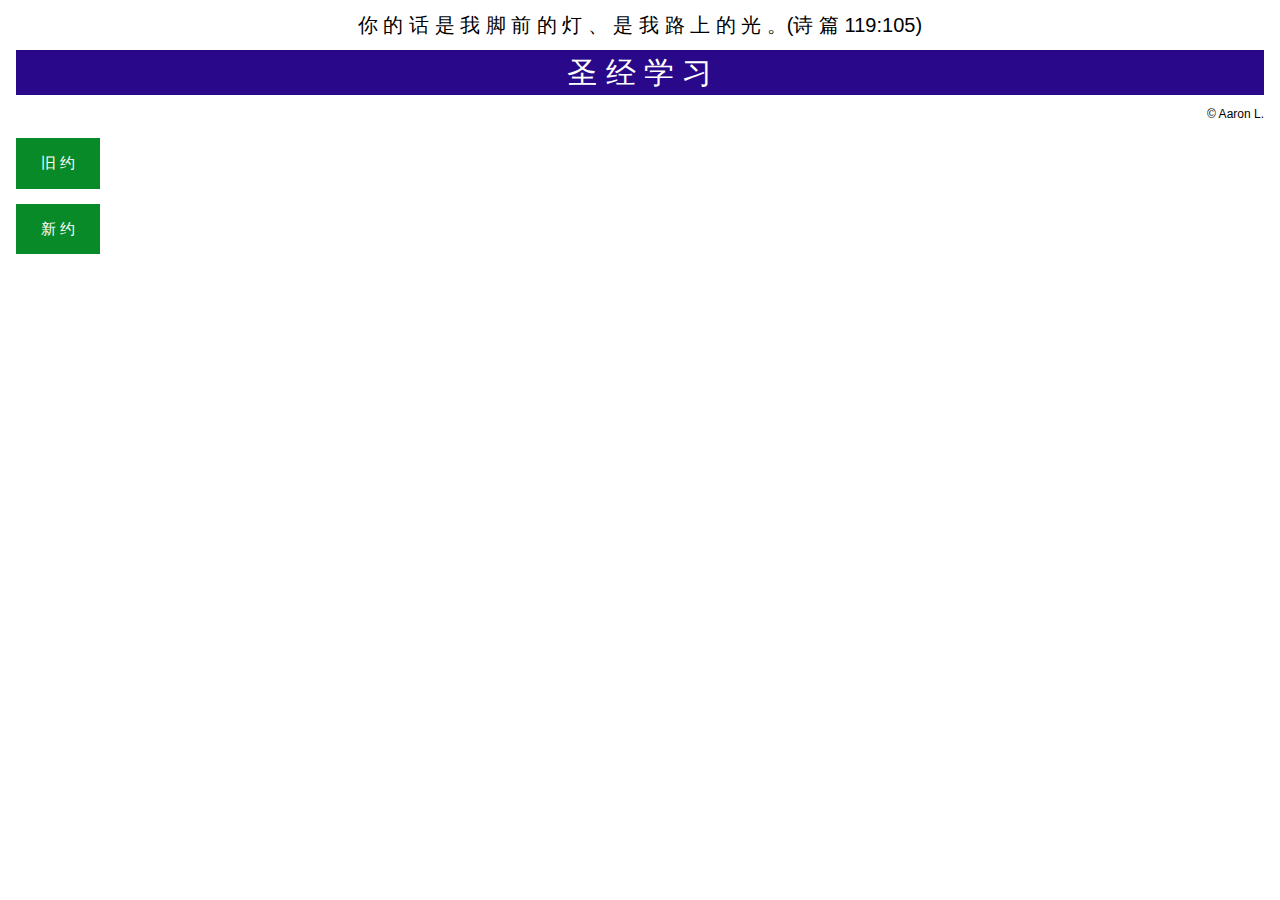
==== index.html @ cfdfdf71 "Create index.html" ====
<!DOCTYPE html>
<html>
<title>你的话是我脚前的灯、是我路上的光。(诗篇 119:105)</title>
<meta name="viewport" content="width=device-width, initial-scale=1" charset="utf-8">
<link rel="stylesheet" href="https://www.w3schools.com/w3css/4/w3.css">
<style>
.buttonforward, buttonforward:visited {
  background-color: #088A29;
  color: white;
  padding: 14px 25px;
  text-align: center;
  text-decoration: none;
  display: inline-block;
}
.buttonforward:hover, buttonforward:active {
  background-color: #B43104;
}
</style>

<body>

<div class="w3-container">
<h4 style="text-align: center;">你 的 话 是 我 脚 前 的 灯 、 是 我 路 上 的 光 。(诗 篇 119:105)</h4>

<h2 style="background-color: #29088A; color: white; text-align: center;">圣 经 学 习</h2>
	<div style="text-align: right; font-size:12px;">
	&copy; Aaron L.
	</div>
	<p><a href="ot.html" class="buttonforward">旧 约</a></p>
	<p><a href="nt.html" class="buttonforward">新 约</a></p>
</div>

</body>
</html>
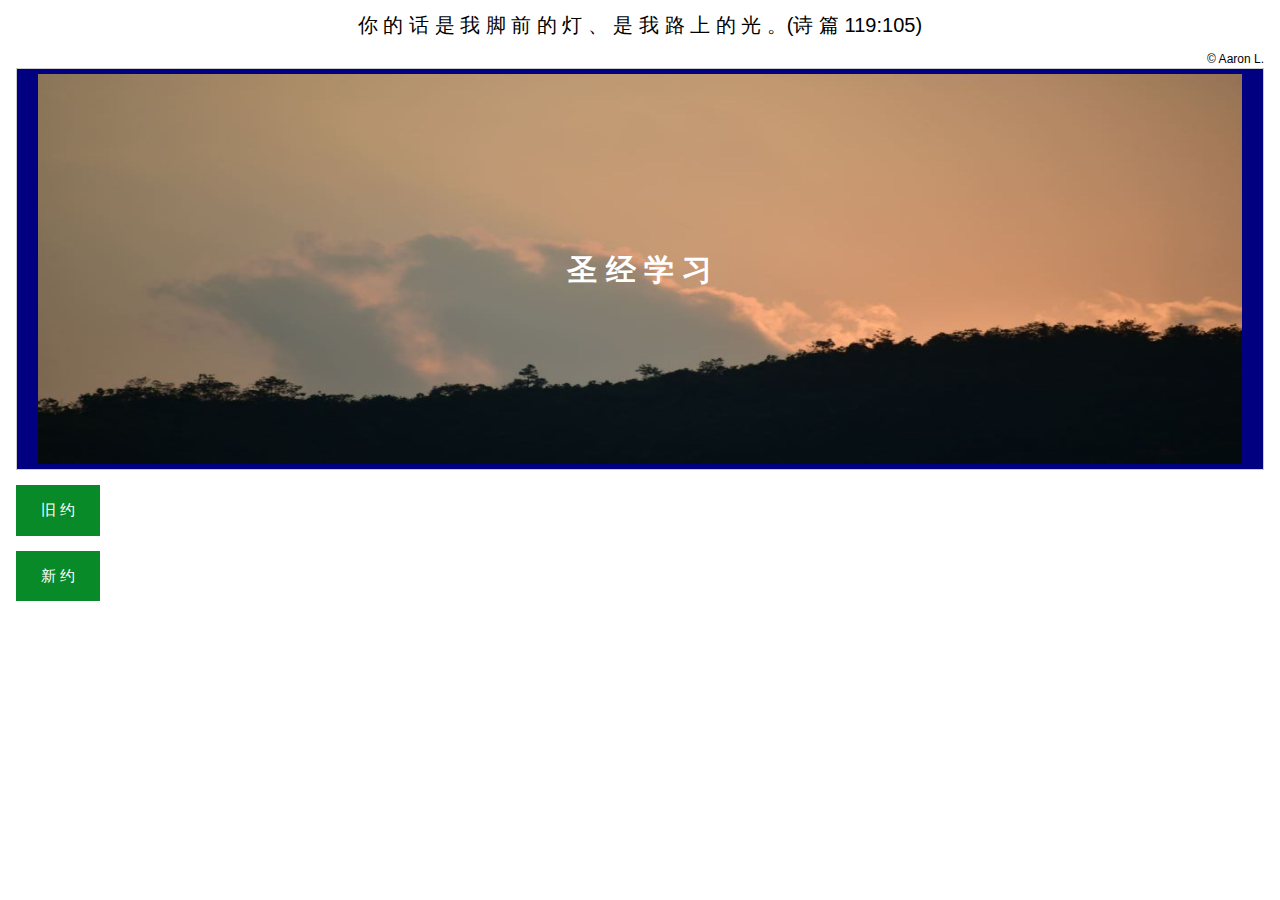
==== commit 6aba91f2: "Update index.html" ====
--- a/index.html
+++ b/index.html
@@ -1,6 +1,6 @@
 <!DOCTYPE html>
 <html>
-<title>你的话是我脚前的灯、是我路上的光。(诗篇 119:105)</title>
+<title>圣经学习</title>
 <meta name="viewport" content="width=device-width, initial-scale=1" charset="utf-8">
 <link rel="stylesheet" href="https://www.w3schools.com/w3css/4/w3.css">
 <style>
@@ -15,17 +15,32 @@
 .buttonforward:hover, buttonforward:active {
   background-color: #B43104;
 }
+.imagecontainer {
+  position: relative;
+  text-align: center;
+  color: white;
+}
+.centeredtext {
+  position: absolute;
+  font-size: 30px;
+  font-weight:bold;
+  top: 50%;
+  left: 50%;
+  transform: translate(-50%, -50%);
+}
 </style>
 
 <body>
 
 <div class="w3-container">
-<h4 style="text-align: center;">你 的 话 是 我 脚 前 的 灯 、 是 我 路 上 的 光 。(诗 篇 119:105)</h4>
-
-<h2 style="background-color: #29088A; color: white; text-align: center;">圣 经 学 习</h2>
-	<div style="text-align: right; font-size:12px;">
-	&copy; Aaron L.
-	</div>
+    <h4 style="text-align: center;">你 的 话 是 我 脚 前 的 灯 、 是 我 路 上 的 光 。(诗 篇 119:105)</h4>
+    <div style="text-align: right; font-size:12px;">
+    &copy; Aaron L.
+    </div>
+    <div class="w3-container w3-border city imagecontainer" style="background-color: navy;">
+    <img src="mountaintop.jpg" alt="mountain top" width="100%" height="400" style="padding:5px;">
+    <div class="centeredtext">圣 经 学 习</div>
+    </div>	
 	<p><a href="ot.html" class="buttonforward">旧 约</a></p>
 	<p><a href="nt.html" class="buttonforward">新 约</a></p>
 </div>
